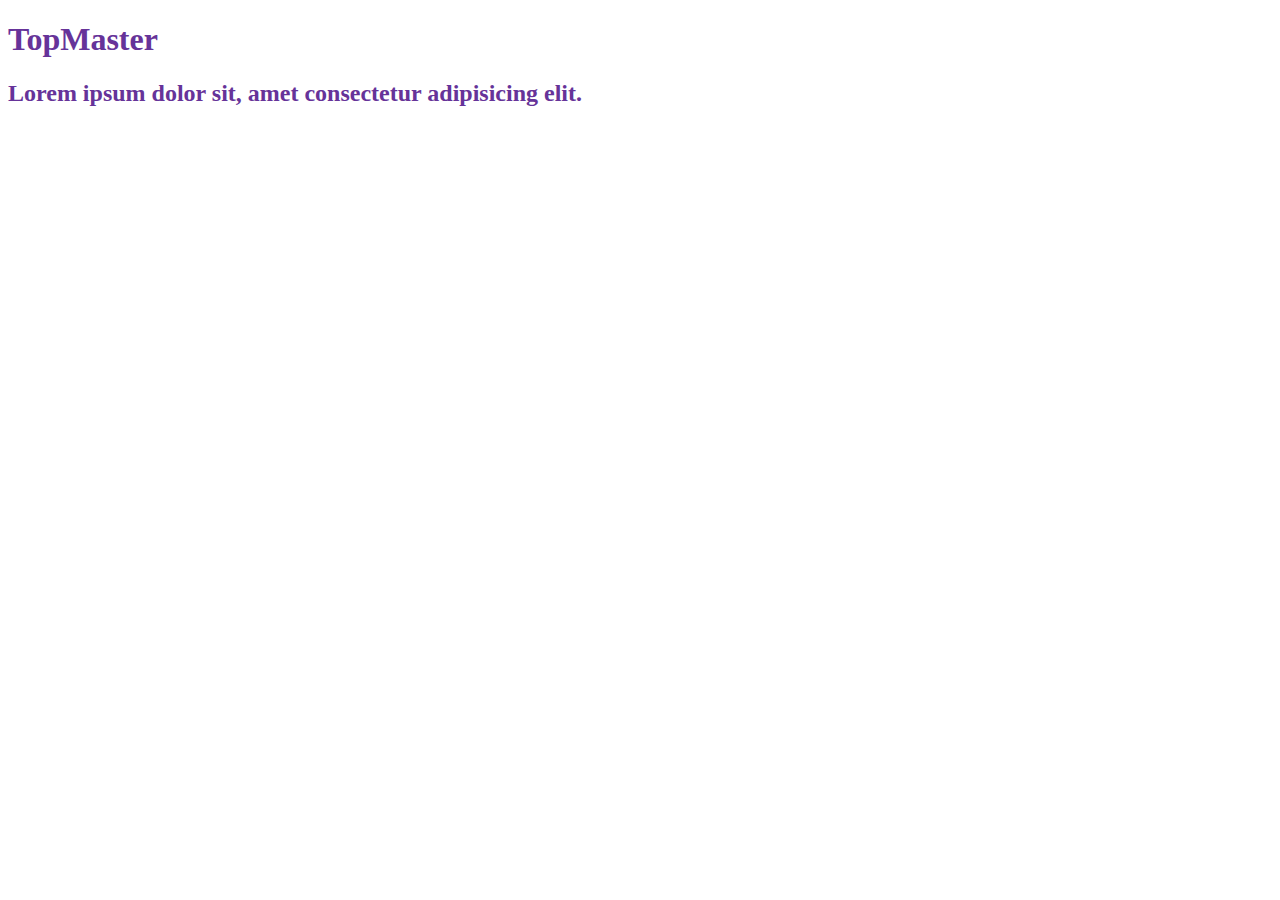
==== index.html @ 25032f39 "init:start project" ====
<!DOCTYPE html>
<html lang="en">
  <head>
    <meta charset="UTF-8" />
    <meta http-equiv="X-UA-Compatible" content="IE=edge" />
    <meta name="viewport" content="width=device-width, initial-scale=1.0" />
    <title>TopMaster</title>
    <link rel="stylesheet" href="style.css" />
  </head>
  <body>
    <div class="container">
      <h1 class="title">TopMaster</h1>
      <h2 class="text">
        Lorem ipsum dolor sit, amet consectetur adipisicing elit.
      </h2>
    </div>
  </body>
</html>
---- style.css ----
.container {
  color: rebeccapurple;
}
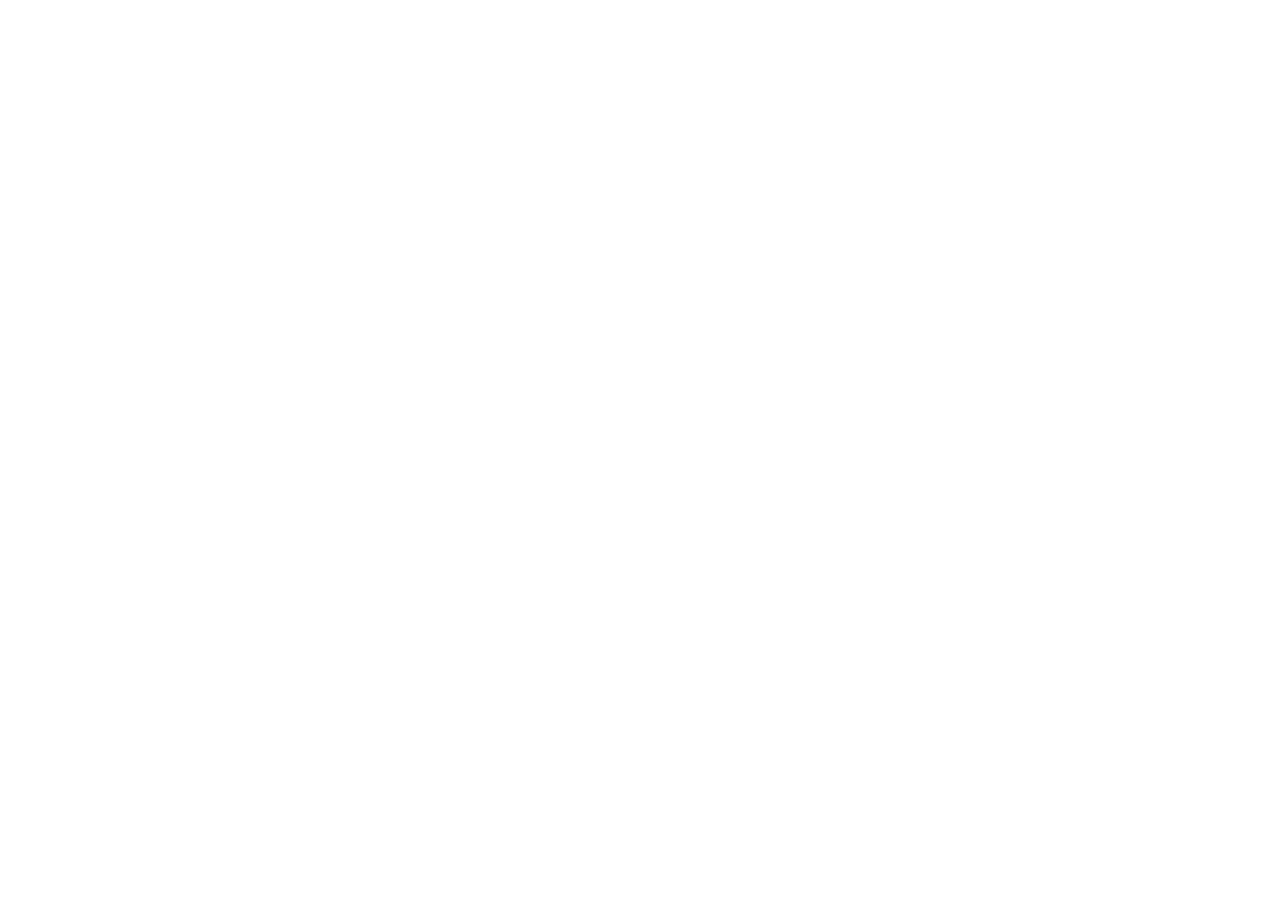
==== commit d67cec1e: "feat: add background video" ====
--- a/index.html
+++ b/index.html
@@ -8,11 +8,42 @@
     <link rel="stylesheet" href="style.css" />
   </head>
   <body>
+    <video autoplay muted loop class="bg-video">
+      <source
+        src="./app/images/pexels-nothing-ahead-10505868.mp4"
+        type="video/mp4"
+      />
+    </video>
     <div class="container">
-      <h1 class="title">TopMaster</h1>
-      <h2 class="text">
-        Lorem ipsum dolor sit, amet consectetur adipisicing elit.
-      </h2>
+      <h1 class="title"><a href="#">topmaster_volos</a></h1>
+      <h2 class="text">make best hair for you.</h2>
+      <a href="#">
+        <svg
+          version="1.1"
+          id="Layer_1"
+          xmlns="http://www.w3.org/2000/svg"
+          xmlns:xlink="http://www.w3.org/1999/xlink"
+          x="0px"
+          y="0px"
+          viewBox="0 0 56.7 56.7"
+          enable-background="new 0 0 56.7 56.7"
+          xml:space="preserve"
+        >
+          <g>
+            <path
+              d="M28.2,16.7c-7,0-12.8,5.7-12.8,12.8s5.7,12.8,12.8,12.8S41,36.5,41,29.5S35.2,16.7,28.2,16.7z M28.2,37.7
+           c-4.5,0-8.2-3.7-8.2-8.2s3.7-8.2,8.2-8.2s8.2,3.7,8.2,8.2S32.7,37.7,28.2,37.7z"
+            />
+            <circle cx="41.5" cy="16.4" r="2.9" />
+            <path
+              d="M49,8.9c-2.6-2.7-6.3-4.1-10.5-4.1H17.9c-8.7,0-14.5,5.8-14.5,14.5v20.5c0,4.3,1.4,8,4.2,10.7c2.7,2.6,6.3,3.9,10.4,3.9
+           h20.4c4.3,0,7.9-1.4,10.5-3.9c2.7-2.6,4.1-6.3,4.1-10.6V19.3C53,15.1,51.6,11.5,49,8.9z M48.6,39.9c0,3.1-1.1,5.6-2.9,7.3
+           s-4.3,2.6-7.3,2.6H18c-3,0-5.5-0.9-7.3-2.6C8.9,45.4,8,42.9,8,39.8V19.3c0-3,0.9-5.5,2.7-7.3c1.7-1.7,4.3-2.6,7.3-2.6h20.6
+           c3,0,5.5,0.9,7.3,2.7c1.7,1.8,2.7,4.3,2.7,7.2V39.9L48.6,39.9z"
+            />
+          </g>
+        </svg>
+      </a>
     </div>
   </body>
 </html>
--- a/style.css
+++ b/style.css
@@ -1,3 +1,79 @@
+@import url("https://fonts.googleapis.com/css2?family=Rajdhani:wght@400;500&family=Roboto:wght@300;400;500&display=swap");
+
+* {
+  margin: 0;
+}
+
+html,
+body {
+  height: 100vh;
+}
+
+.bg-video {
+  position: fixed;
+  right: 0;
+  bottom: 0;
+  min-height: 100%;
+  min-width: 100%;
+}
+
 .container {
-  color: rebeccapurple;
+  font-family: "Rajdhani", sans-serif;
+  color: #fff;
+  position: relative;
+  display: flex;
+  flex-direction: column;
+  justify-content: center;
+  align-items: center;
+  height: 100%;
+  animation-name: show;
+  animation-duration: 5s;
+  animation-iteration-count: 1;
+  animation-fill-mode: forwards;
 }
+@keyframes show {
+  0% {
+    opacity: 0;
+  }
+  100% {
+    opacity: 1;
+  }
+}
+
+.container a {
+  color: #fff;
+  text-decoration: none;
+}
+
+.title {
+  font-size: 10rem;
+  text-transform: uppercase;
+
+  background: repeating-linear-gradient(
+    white,
+    white 2px,
+    transparent 2px,
+    transparent 4px
+  );
+  -webkit-background-clip: text;
+  -webkit-text-fill-color: transparent;
+}
+
+.text {
+  font-size: 3rem;
+  margin-bottom: 30px;
+}
+
+svg {
+  height: 64px;
+  width: 64px;
+}
+
+svg g {
+  fill: #fff;
+  transition: all ease 2s;
+}
+
+svg:hover g {
+  fill: #000;
+}
